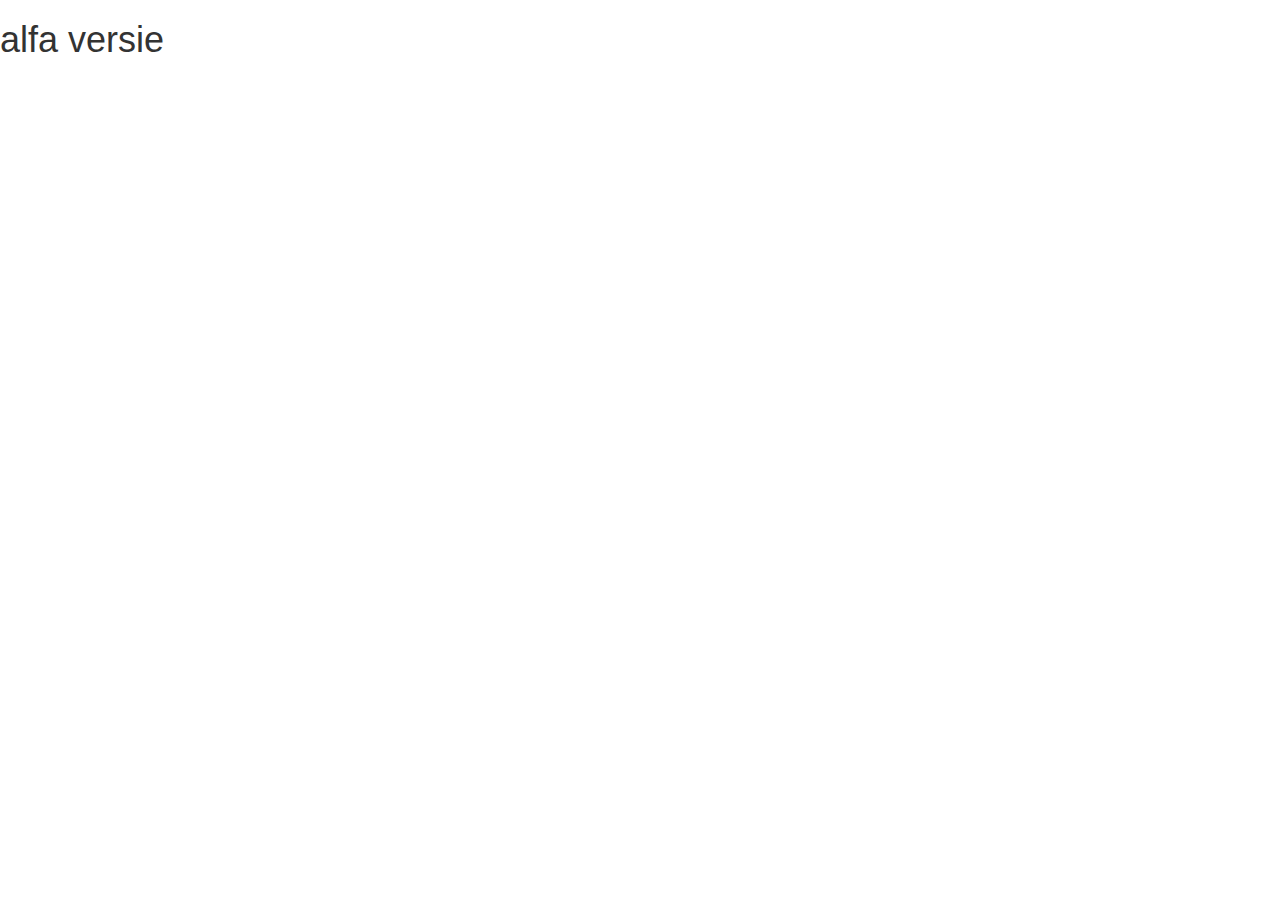
==== main.html @ 8a96f0f8 "eerste commit" ====
<!DOCTYPE html>
<html lang="en">
  <head>
    <meta charset="utf-8">
    <meta http-equiv="X-UA-Compatible" content="IE=edge">
    <meta name="viewport" content="width=device-width, initial-scale=1">
    <!-- The above 3 meta tags *must* come first in the head; any other head content must come *after* these tags -->
    <title>Rolas BV.</title>

    <!-- Bootstrap -->
    <link href="css/bootstrap.min.css" rel="stylesheet">

    <!-- HTML5 shim and Respond.js for IE8 support of HTML5 elements and media queries -->
    <!-- WARNING: Respond.js doesn't work if you view the page via file:// -->
    <!--[if lt IE 9]>
      <script src="https://oss.maxcdn.com/html5shiv/3.7.3/html5shiv.min.js"></script>
      <script src="https://oss.maxcdn.com/respond/1.4.2/respond.min.js"></script>
    <![endif]-->
  </head>
  <body>
    <h1>alfa versie</h1>

    <!-- jQuery (necessary for Bootstrap's JavaScript plugins) -->
    <script src="https://ajax.googleapis.com/ajax/libs/jquery/1.12.4/jquery.min.js"></script>
    <!-- Include all compiled plugins (below), or include individual files as needed -->
    <script src="js/bootstrap.min.js"></script>
  </body>
</html>
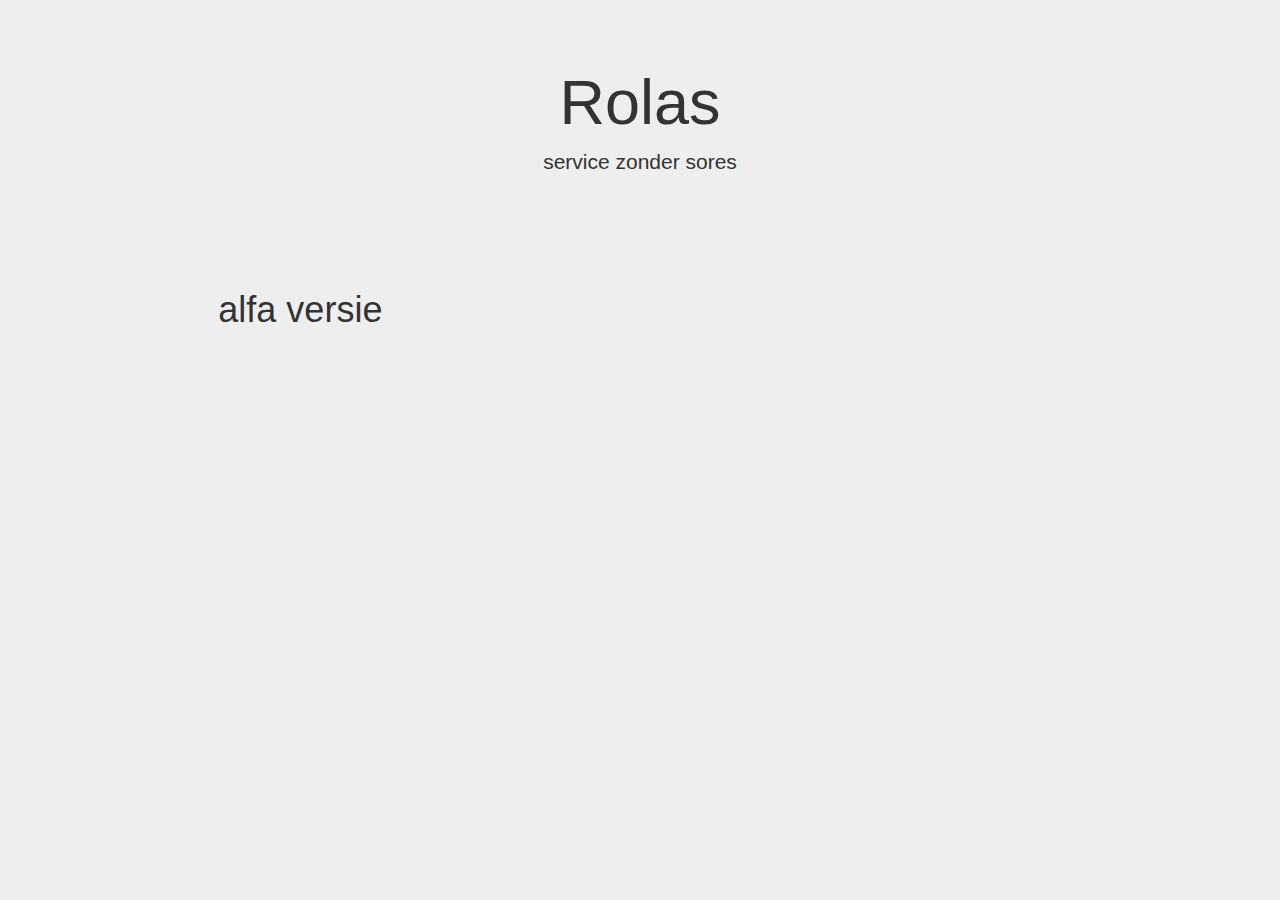
==== commit dcefe202: "layout en eerste opzet" ====
--- a/main.html
+++ b/main.html
@@ -9,6 +9,7 @@
 
     <!-- Bootstrap -->
     <link href="css/bootstrap.min.css" rel="stylesheet">
+    <link href="css/stylesheetTies.css" rel="stylesheet">
 
     <!-- HTML5 shim and Respond.js for IE8 support of HTML5 elements and media queries -->
     <!-- WARNING: Respond.js doesn't work if you view the page via file:// -->
@@ -18,8 +19,19 @@
     <![endif]-->
   </head>
   <body>
-    <h1>alfa versie</h1>
-
+    <div class="row">
+      <div class="col-md-12">
+        <div class="jumbotron RoMain">
+          <h1>Rolas</h1>
+          <p class="lead">service zonder sores</p>
+        </div>
+      </div>
+    </div>
+    <div class="row">
+      <div class="col-md-8 col-md-offset-2">
+        <h1>alfa versie</h1>
+      </div>
+    </div>
     <!-- jQuery (necessary for Bootstrap's JavaScript plugins) -->
     <script src="https://ajax.googleapis.com/ajax/libs/jquery/1.12.4/jquery.min.js"></script>
     <!-- Include all compiled plugins (below), or include individual files as needed -->
--- a/css/stylesheetTies.css
+++ b/css/stylesheetTies.css
@@ -0,0 +1,10 @@
+/*
+custom css van ties
+*/
+body {
+  background-color: rgb(238, 238, 238);
+}
+
+div.RoMain {
+  text-align: center;
+}
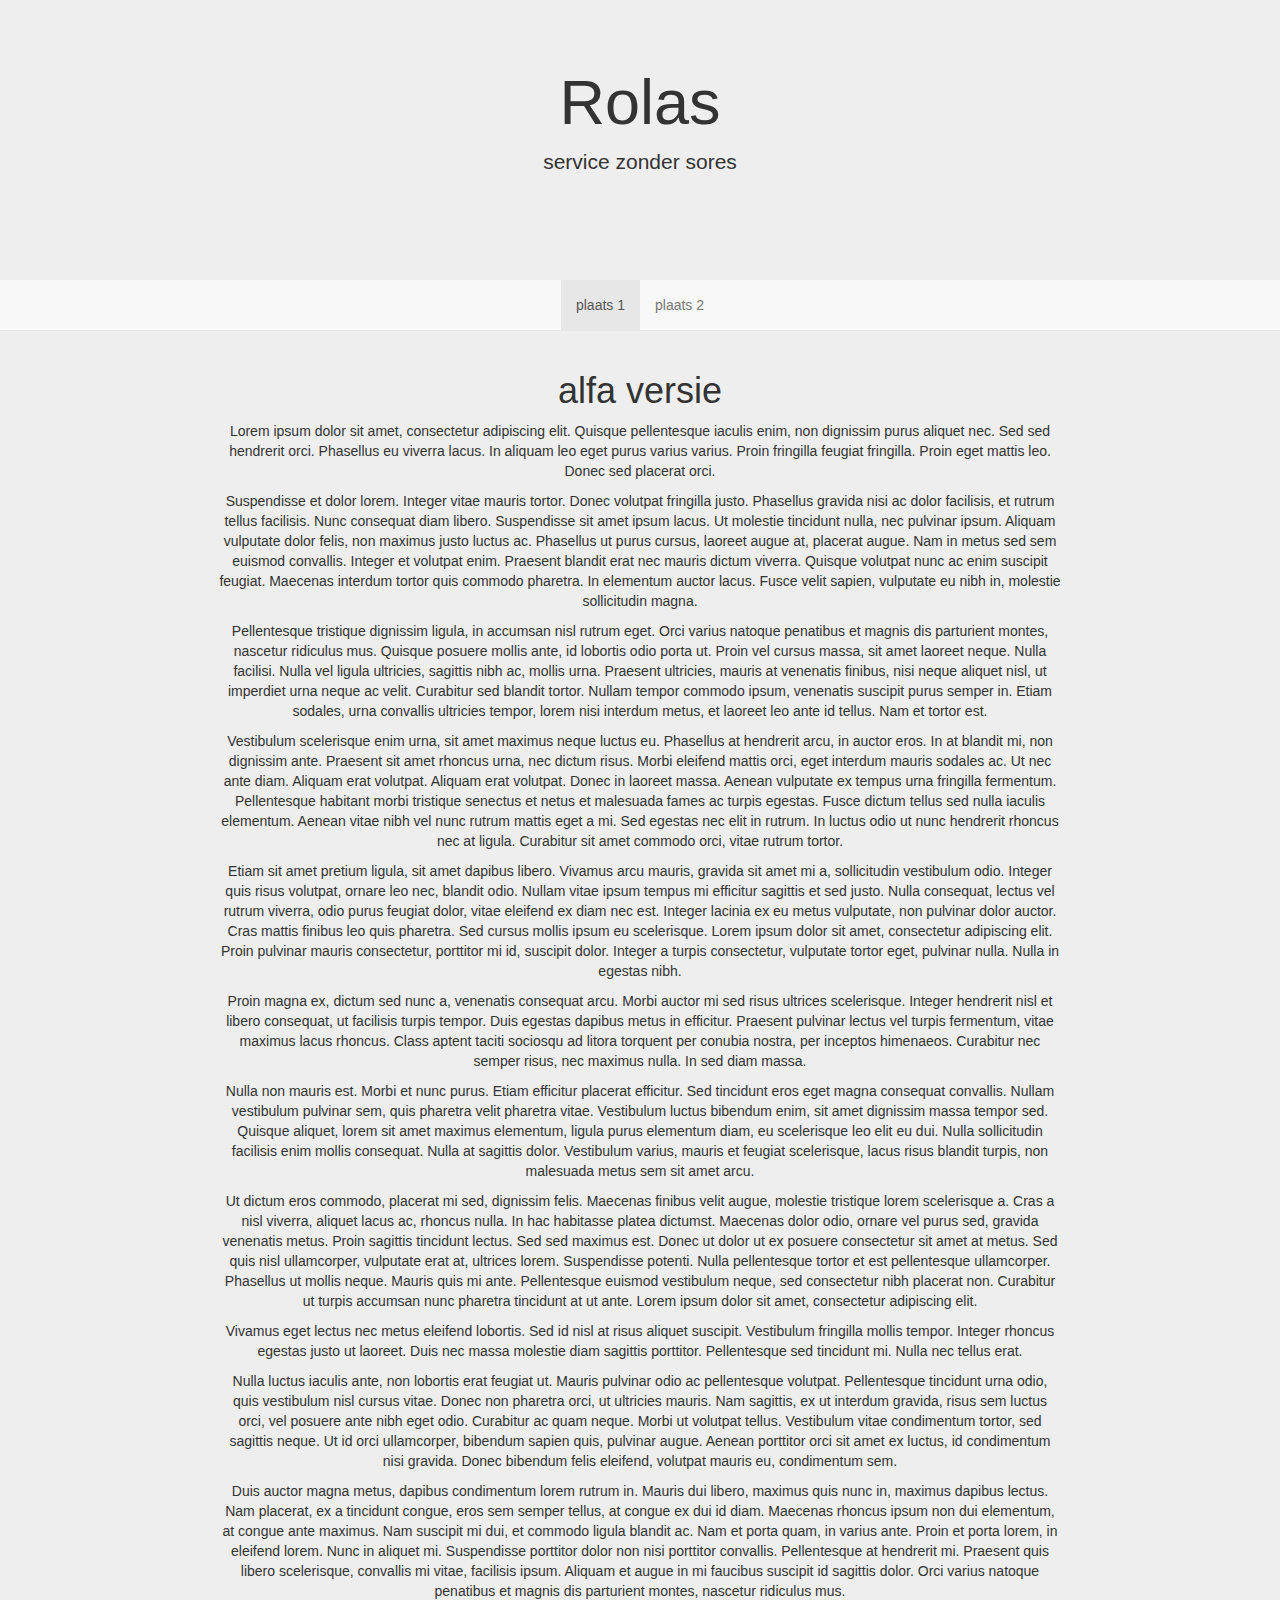
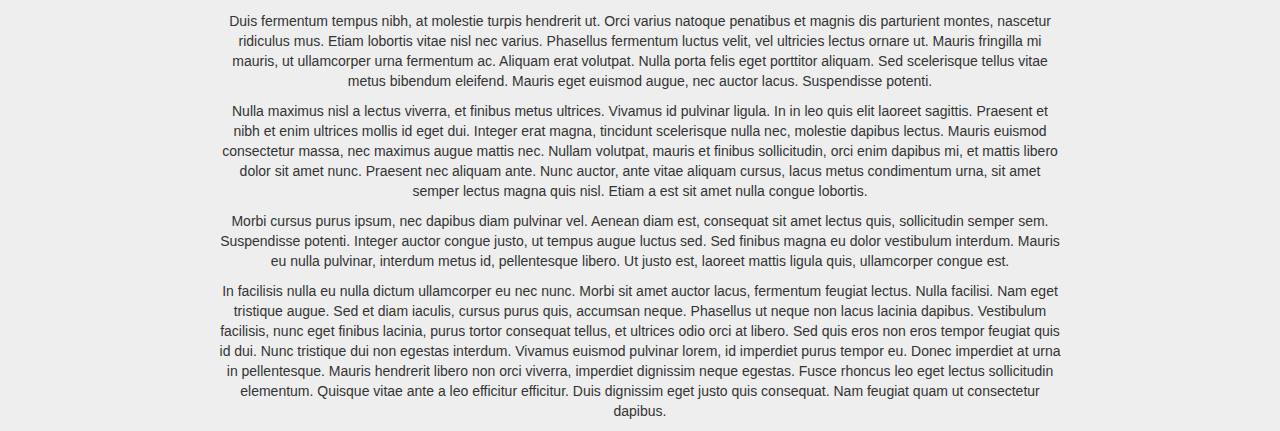
==== commit 8424a062: "scroll top fixed/static" ====
--- a/main.html
+++ b/main.html
@@ -19,22 +19,89 @@
     <![endif]-->
   </head>
   <body>
-    <div class="row">
-      <div class="col-md-12">
-        <div class="jumbotron RoMain">
-          <h1>Rolas</h1>
-          <p class="lead">service zonder sores</p>
+    <header class="masthead">
+      <div class="container">
+        <div class="row">
+          <div id="largeLogo" class="row">
+            <div class="col-md-12">
+              <div class="jumbotron RoMain">
+                <h1>Rolas</h1>
+                <p class="lead">service zonder sores</p>
+              </div>
+            </div>
+          </div>
         </div>
       </div>
+    </header>
+    <div id="nav">
+      <nav class="navbar navbar-default navbar-static-top">
+        <div class="container-fluid">
+          <!-- Collect the nav links, forms, and other content for toggling -->
+          <div class="collapse navbar-collapse">
+            <ul class="nav navbar-nav">
+              <li class="active"><a href="#">plaats 1 <span class="sr-only">(current)</span></a></li>
+              <li><a href="#">plaats 2</a></li>
+            </ul>
+          </div><!-- /.navbar-collapse -->
+        </div><!-- /.container-fluid -->
+      </nav>
     </div>
     <div class="row">
-      <div class="col-md-8 col-md-offset-2">
+      <div class="col-md-8 col-md-offset-2 mainText">
         <h1>alfa versie</h1>
+        <div id="lorem">
+          <p>
+          Lorem ipsum dolor sit amet, consectetur adipiscing elit. Quisque pellentesque iaculis enim, non dignissim purus aliquet nec. Sed sed hendrerit orci. Phasellus eu viverra lacus. In aliquam leo eget purus varius varius. Proin fringilla feugiat fringilla. Proin eget mattis leo. Donec sed placerat orci.
+          </p>
+          <p>
+          Suspendisse et dolor lorem. Integer vitae mauris tortor. Donec volutpat fringilla justo. Phasellus gravida nisi ac dolor facilisis, et rutrum tellus facilisis. Nunc consequat diam libero. Suspendisse sit amet ipsum lacus. Ut molestie tincidunt nulla, nec pulvinar ipsum. Aliquam vulputate dolor felis, non maximus justo luctus ac. Phasellus ut purus cursus, laoreet augue at, placerat augue. Nam in metus sed sem euismod convallis. Integer et volutpat enim. Praesent blandit erat nec mauris dictum viverra. Quisque volutpat nunc ac enim suscipit feugiat. Maecenas interdum tortor quis commodo pharetra. In elementum auctor lacus. Fusce velit sapien, vulputate eu nibh in, molestie sollicitudin magna.
+          </p>
+          <p>
+          Pellentesque tristique dignissim ligula, in accumsan nisl rutrum eget. Orci varius natoque penatibus et magnis dis parturient montes, nascetur ridiculus mus. Quisque posuere mollis ante, id lobortis odio porta ut. Proin vel cursus massa, sit amet laoreet neque. Nulla facilisi. Nulla vel ligula ultricies, sagittis nibh ac, mollis urna. Praesent ultricies, mauris at venenatis finibus, nisi neque aliquet nisl, ut imperdiet urna neque ac velit. Curabitur sed blandit tortor. Nullam tempor commodo ipsum, venenatis suscipit purus semper in. Etiam sodales, urna convallis ultricies tempor, lorem nisi interdum metus, et laoreet leo ante id tellus. Nam et tortor est.
+          </p>
+          <p>
+          Vestibulum scelerisque enim urna, sit amet maximus neque luctus eu. Phasellus at hendrerit arcu, in auctor eros. In at blandit mi, non dignissim ante. Praesent sit amet rhoncus urna, nec dictum risus. Morbi eleifend mattis orci, eget interdum mauris sodales ac. Ut nec ante diam. Aliquam erat volutpat. Aliquam erat volutpat. Donec in laoreet massa. Aenean vulputate ex tempus urna fringilla fermentum. Pellentesque habitant morbi tristique senectus et netus et malesuada fames ac turpis egestas. Fusce dictum tellus sed nulla iaculis elementum. Aenean vitae nibh vel nunc rutrum mattis eget a mi. Sed egestas nec elit in rutrum. In luctus odio ut nunc hendrerit rhoncus nec at ligula. Curabitur sit amet commodo orci, vitae rutrum tortor.
+          </p>
+          <p>
+          Etiam sit amet pretium ligula, sit amet dapibus libero. Vivamus arcu mauris, gravida sit amet mi a, sollicitudin vestibulum odio. Integer quis risus volutpat, ornare leo nec, blandit odio. Nullam vitae ipsum tempus mi efficitur sagittis et sed justo. Nulla consequat, lectus vel rutrum viverra, odio purus feugiat dolor, vitae eleifend ex diam nec est. Integer lacinia ex eu metus vulputate, non pulvinar dolor auctor. Cras mattis finibus leo quis pharetra. Sed cursus mollis ipsum eu scelerisque. Lorem ipsum dolor sit amet, consectetur adipiscing elit. Proin pulvinar mauris consectetur, porttitor mi id, suscipit dolor. Integer a turpis consectetur, vulputate tortor eget, pulvinar nulla. Nulla in egestas nibh.
+          </p>
+          <p>
+          Proin magna ex, dictum sed nunc a, venenatis consequat arcu. Morbi auctor mi sed risus ultrices scelerisque. Integer hendrerit nisl et libero consequat, ut facilisis turpis tempor. Duis egestas dapibus metus in efficitur. Praesent pulvinar lectus vel turpis fermentum, vitae maximus lacus rhoncus. Class aptent taciti sociosqu ad litora torquent per conubia nostra, per inceptos himenaeos. Curabitur nec semper risus, nec maximus nulla. In sed diam massa.
+          </p>
+          <p>
+          Nulla non mauris est. Morbi et nunc purus. Etiam efficitur placerat efficitur. Sed tincidunt eros eget magna consequat convallis. Nullam vestibulum pulvinar sem, quis pharetra velit pharetra vitae. Vestibulum luctus bibendum enim, sit amet dignissim massa tempor sed. Quisque aliquet, lorem sit amet maximus elementum, ligula purus elementum diam, eu scelerisque leo elit eu dui. Nulla sollicitudin facilisis enim mollis consequat. Nulla at sagittis dolor. Vestibulum varius, mauris et feugiat scelerisque, lacus risus blandit turpis, non malesuada metus sem sit amet arcu.
+          </p>
+          <p>
+          Ut dictum eros commodo, placerat mi sed, dignissim felis. Maecenas finibus velit augue, molestie tristique lorem scelerisque a. Cras a nisl viverra, aliquet lacus ac, rhoncus nulla. In hac habitasse platea dictumst. Maecenas dolor odio, ornare vel purus sed, gravida venenatis metus. Proin sagittis tincidunt lectus. Sed sed maximus est. Donec ut dolor ut ex posuere consectetur sit amet at metus. Sed quis nisl ullamcorper, vulputate erat at, ultrices lorem. Suspendisse potenti. Nulla pellentesque tortor et est pellentesque ullamcorper. Phasellus ut mollis neque. Mauris quis mi ante. Pellentesque euismod vestibulum neque, sed consectetur nibh placerat non. Curabitur ut turpis accumsan nunc pharetra tincidunt at ut ante. Lorem ipsum dolor sit amet, consectetur adipiscing elit.
+          </p>
+          <p>
+          Vivamus eget lectus nec metus eleifend lobortis. Sed id nisl at risus aliquet suscipit. Vestibulum fringilla mollis tempor. Integer rhoncus egestas justo ut laoreet. Duis nec massa molestie diam sagittis porttitor. Pellentesque sed tincidunt mi. Nulla nec tellus erat.
+          </p>
+          <p>
+          Nulla luctus iaculis ante, non lobortis erat feugiat ut. Mauris pulvinar odio ac pellentesque volutpat. Pellentesque tincidunt urna odio, quis vestibulum nisl cursus vitae. Donec non pharetra orci, ut ultricies mauris. Nam sagittis, ex ut interdum gravida, risus sem luctus orci, vel posuere ante nibh eget odio. Curabitur ac quam neque. Morbi ut volutpat tellus. Vestibulum vitae condimentum tortor, sed sagittis neque. Ut id orci ullamcorper, bibendum sapien quis, pulvinar augue. Aenean porttitor orci sit amet ex luctus, id condimentum nisi gravida. Donec bibendum felis eleifend, volutpat mauris eu, condimentum sem.
+          </p>
+          <p>
+          Duis auctor magna metus, dapibus condimentum lorem rutrum in. Mauris dui libero, maximus quis nunc in, maximus dapibus lectus. Nam placerat, ex a tincidunt congue, eros sem semper tellus, at congue ex dui id diam. Maecenas rhoncus ipsum non dui elementum, at congue ante maximus. Nam suscipit mi dui, et commodo ligula blandit ac. Nam et porta quam, in varius ante. Proin et porta lorem, in eleifend lorem. Nunc in aliquet mi. Suspendisse porttitor dolor non nisi porttitor convallis. Pellentesque at hendrerit mi. Praesent quis libero scelerisque, convallis mi vitae, facilisis ipsum. Aliquam et augue in mi faucibus suscipit id sagittis dolor. Orci varius natoque penatibus et magnis dis parturient montes, nascetur ridiculus mus.
+          </p>
+          <p>
+          Duis fermentum tempus nibh, at molestie turpis hendrerit ut. Orci varius natoque penatibus et magnis dis parturient montes, nascetur ridiculus mus. Etiam lobortis vitae nisl nec varius. Phasellus fermentum luctus velit, vel ultricies lectus ornare ut. Mauris fringilla mi mauris, ut ullamcorper urna fermentum ac. Aliquam erat volutpat. Nulla porta felis eget porttitor aliquam. Sed scelerisque tellus vitae metus bibendum eleifend. Mauris eget euismod augue, nec auctor lacus. Suspendisse potenti.
+          </p>
+          <p>
+          Nulla maximus nisl a lectus viverra, et finibus metus ultrices. Vivamus id pulvinar ligula. In in leo quis elit laoreet sagittis. Praesent et nibh et enim ultrices mollis id eget dui. Integer erat magna, tincidunt scelerisque nulla nec, molestie dapibus lectus. Mauris euismod consectetur massa, nec maximus augue mattis nec. Nullam volutpat, mauris et finibus sollicitudin, orci enim dapibus mi, et mattis libero dolor sit amet nunc. Praesent nec aliquam ante. Nunc auctor, ante vitae aliquam cursus, lacus metus condimentum urna, sit amet semper lectus magna quis nisl. Etiam a est sit amet nulla congue lobortis.
+          </p>
+          <p>
+          Morbi cursus purus ipsum, nec dapibus diam pulvinar vel. Aenean diam est, consequat sit amet lectus quis, sollicitudin semper sem. Suspendisse potenti. Integer auctor congue justo, ut tempus augue luctus sed. Sed finibus magna eu dolor vestibulum interdum. Mauris eu nulla pulvinar, interdum metus id, pellentesque libero. Ut justo est, laoreet mattis ligula quis, ullamcorper congue est.
+          </p>
+          <p>
+          In facilisis nulla eu nulla dictum ullamcorper eu nec nunc. Morbi sit amet auctor lacus, fermentum feugiat lectus. Nulla facilisi. Nam eget tristique augue. Sed et diam iaculis, cursus purus quis, accumsan neque. Phasellus ut neque non lacus lacinia dapibus. Vestibulum facilisis, nunc eget finibus lacinia, purus tortor consequat tellus, et ultrices odio orci at libero. Sed quis eros non eros tempor feugiat quis id dui. Nunc tristique dui non egestas interdum. Vivamus euismod pulvinar lorem, id imperdiet purus tempor eu. Donec imperdiet at urna in pellentesque. Mauris hendrerit libero non orci viverra, imperdiet dignissim neque egestas. Fusce rhoncus leo eget lectus sollicitudin elementum. Quisque vitae ante a leo efficitur efficitur. Duis dignissim eget justo quis consequat. Nam feugiat quam ut consectetur dapibus.
+          </p>
+        </div>
       </div>
     </div>
     <!-- jQuery (necessary for Bootstrap's JavaScript plugins) -->
     <script src="https://ajax.googleapis.com/ajax/libs/jquery/1.12.4/jquery.min.js"></script>
     <!-- Include all compiled plugins (below), or include individual files as needed -->
     <script src="js/bootstrap.min.js"></script>
+    <script src="js/codeties.js"></script>
   </body>
 </html>
--- a/css/stylesheetTies.css
+++ b/css/stylesheetTies.css
@@ -8,3 +8,33 @@
 div.RoMain {
   text-align: center;
 }
+
+.navbar .navbar-nav {
+  display: inline-block;
+  float: none;
+  vertical-align: top;
+}
+
+.navbar .navbar-collapse {
+  text-align: center;
+}
+
+.navbar-form input, .form-inline input {
+	width:auto;
+}
+
+header {
+	height:280px;
+    background-color:#eee;
+}
+
+#nav.affix {
+    position: fixed;
+    top: 0;
+    width: 100%;
+    z-index:10;
+}
+
+.mainText {
+  text-align: center;
+}
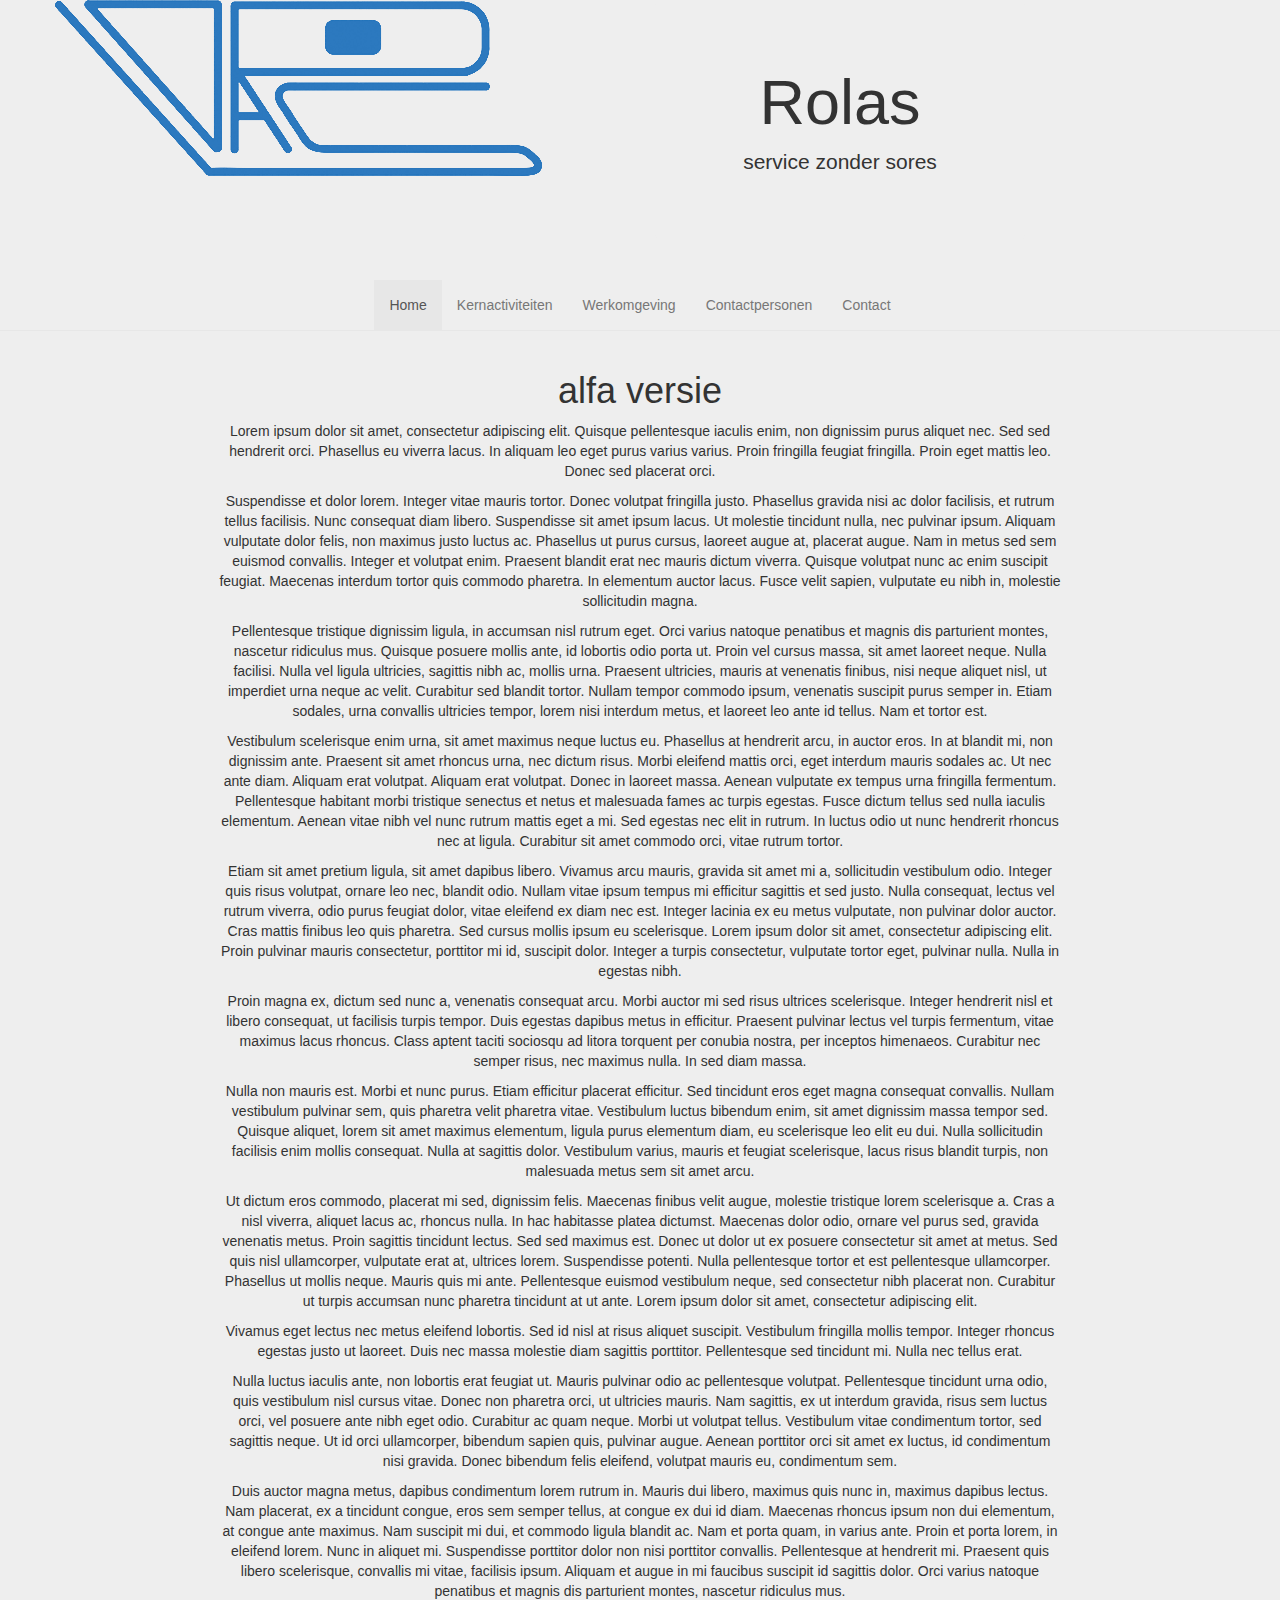
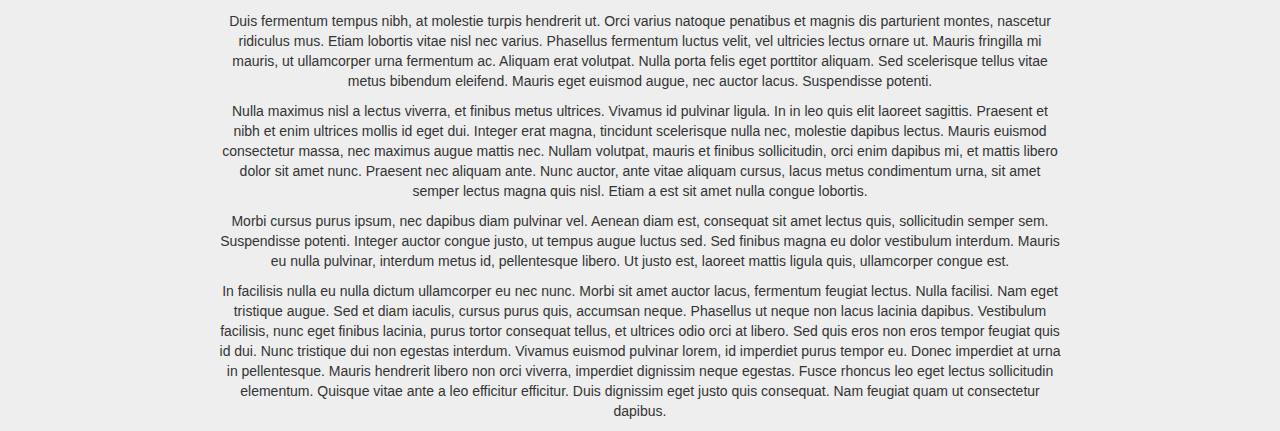
==== commit 9c812c7d: "layout" ====
--- a/main.html
+++ b/main.html
@@ -23,7 +23,10 @@
       <div class="container">
         <div class="row">
           <div id="largeLogo" class="row">
-            <div class="col-md-12">
+            <div class="col-md-6">
+              <img src="images/rolasLogo.png"></img>
+            </div>
+            <div class="col-md-4">
               <div class="jumbotron RoMain">
                 <h1>Rolas</h1>
                 <p class="lead">service zonder sores</p>
@@ -35,12 +38,15 @@
     </header>
     <div id="nav">
       <nav class="navbar navbar-default navbar-static-top">
-        <div class="container-fluid">
+        <div class="container-fluid navbar1">
           <!-- Collect the nav links, forms, and other content for toggling -->
           <div class="collapse navbar-collapse">
             <ul class="nav navbar-nav">
-              <li class="active"><a href="#">plaats 1 <span class="sr-only">(current)</span></a></li>
-              <li><a href="#">plaats 2</a></li>
+              <li class="active"><a href="#">Home<span class="sr-only">(current)</span></a></li>
+              <li><a href="#">Kernactiviteiten</a></li>
+              <li><a href="#">Werkomgeving</a></li>
+              <li><a href="#">Contactpersonen</a></li>
+              <li><a href="#">Contact</a></li>
             </ul>
           </div><!-- /.navbar-collapse -->
         </div><!-- /.container-fluid -->
--- a/css/stylesheetTies.css
+++ b/css/stylesheetTies.css
@@ -17,6 +17,10 @@
 
 .navbar .navbar-collapse {
   text-align: center;
+  background-color: #eee;
+  border-color: #eee;
+  padding-left: 0px;
+  padding-right: 0px;
 }
 
 .navbar-form input, .form-inline input {
@@ -38,3 +42,10 @@
 .mainText {
   text-align: center;
 }
+
+.navbar1 {
+  background-color: #eee;
+  border-color: #eee;
+  padding-left: 0px;
+  padding-right: 0px;
+}
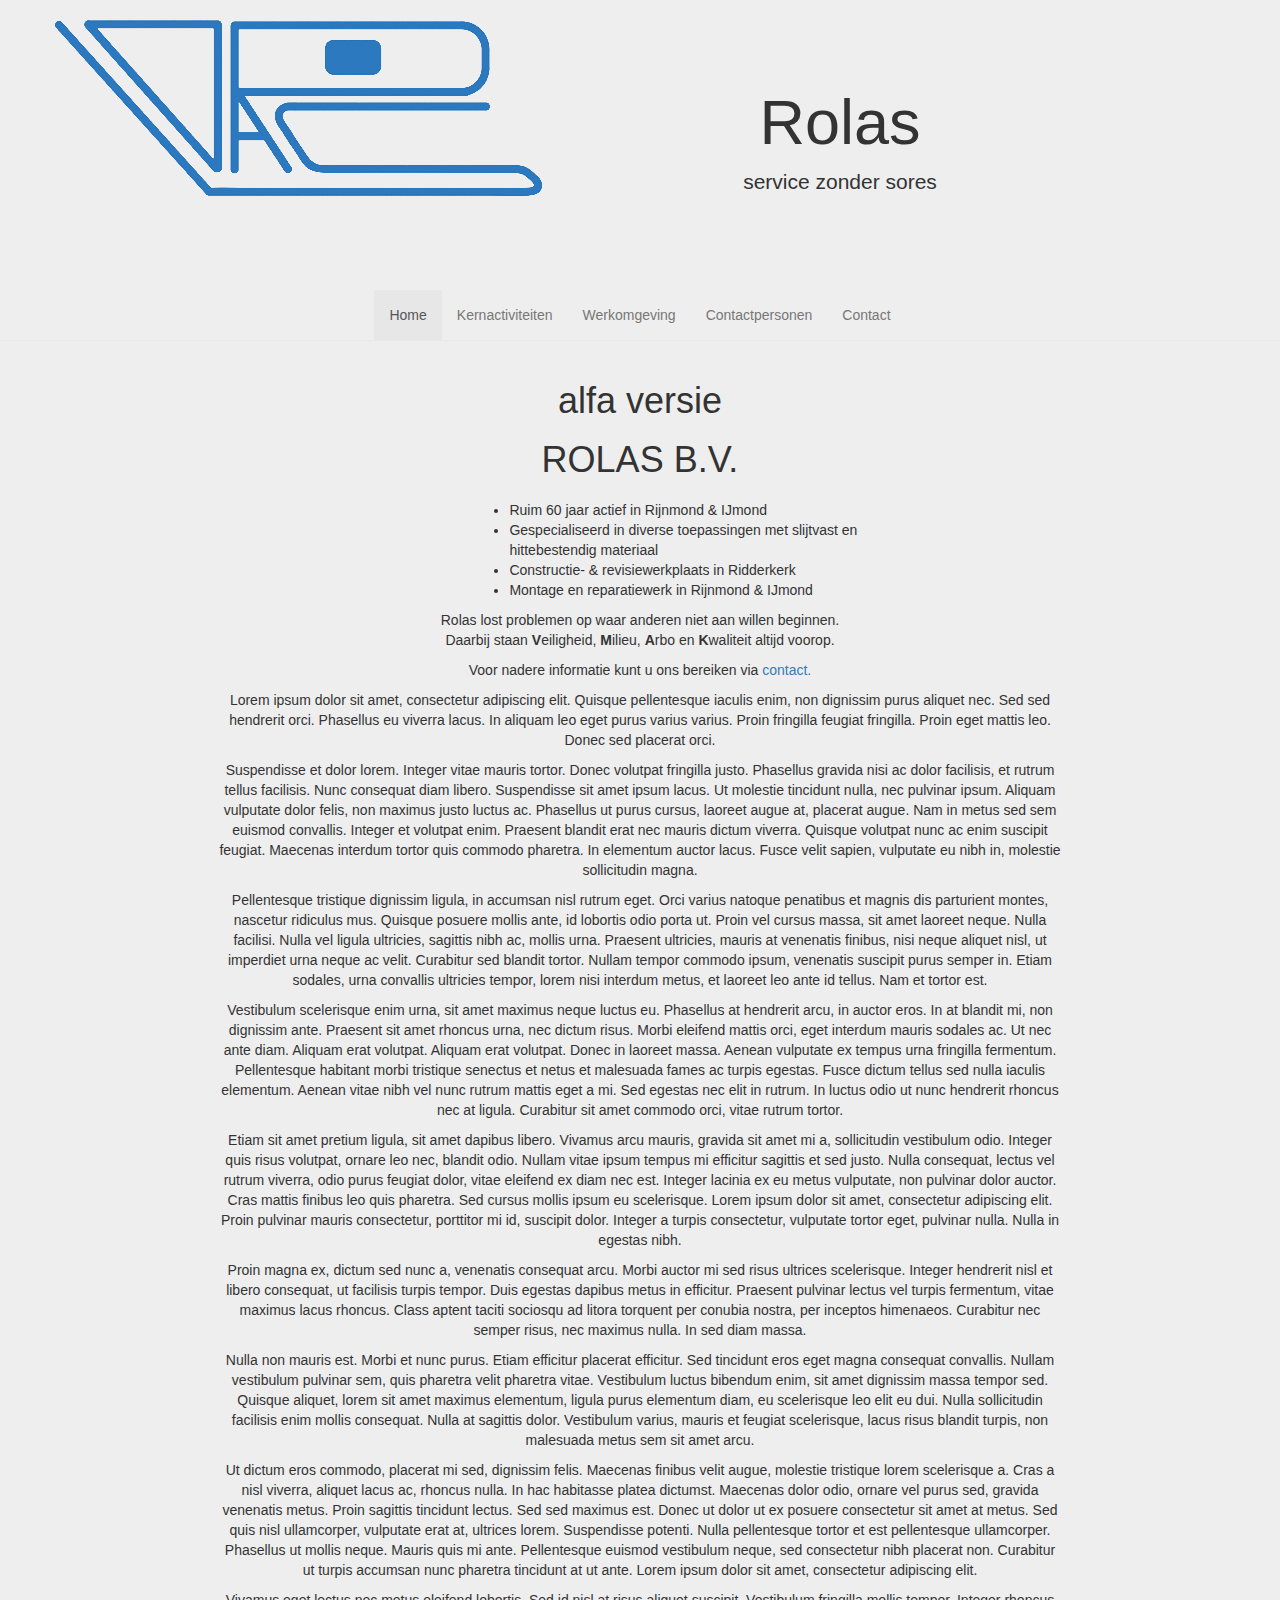
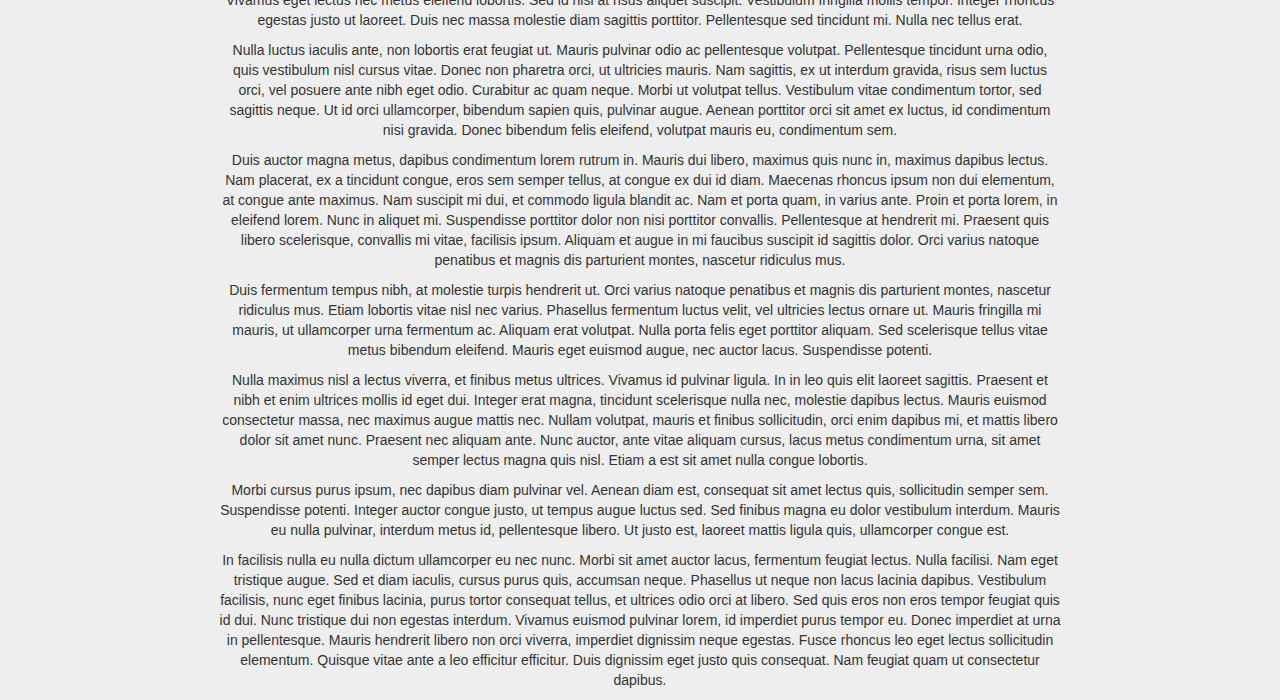
==== commit c2a714b7: "extra tekst en knoppen verkleuren" ====
--- a/main.html
+++ b/main.html
@@ -28,7 +28,7 @@
             </div>
             <div class="col-md-4">
               <div class="jumbotron RoMain">
-                <h1>Rolas</h1>
+                <h1 id="top">Rolas</h1>
                 <p class="lead">service zonder sores</p>
               </div>
             </div>
@@ -42,11 +42,11 @@
           <!-- Collect the nav links, forms, and other content for toggling -->
           <div class="collapse navbar-collapse">
             <ul class="nav navbar-nav">
-              <li class="active"><a href="#">Home<span class="sr-only">(current)</span></a></li>
-              <li><a href="#">Kernactiviteiten</a></li>
-              <li><a href="#">Werkomgeving</a></li>
-              <li><a href="#">Contactpersonen</a></li>
-              <li><a href="#">Contact</a></li>
+              <li id="home"class="active"><a href="#" onclick="homeActive()">Home<span class="sr-only">(current)</span></a></li>
+              <li id="kern"><a href="#kern" onclick="kernActive()">Kernactiviteiten</a></li>
+              <li id="werk"><a href="#werk" onclick="werkActive()">Werkomgeving</a></li>
+              <li id="contper"><a href="#contper" onclick="contperActive()">Contactpersonen</a></li>
+              <li id="contact"><a href="#contact" onclick="contactActive()">Contact</a></li>
             </ul>
           </div><!-- /.navbar-collapse -->
         </div><!-- /.container-fluid -->
@@ -55,6 +55,43 @@
     <div class="row">
       <div class="col-md-8 col-md-offset-2 mainText">
         <h1>alfa versie</h1>
+
+        <h1>
+          <span>ROLAS B.V.</span>
+        </h1>
+        <div class="row">
+        <div class="col-md-6 col-md-offset-4">
+        <p class="text-left">
+                <li class="text-left">
+                  Ruim 60 jaar actief in Rijnmond &amp; IJmond
+                </li>
+                <li class="text-left">
+                  Gespecialiseerd in diverse toepassingen met slijtvast en hittebestendig materiaal
+                </li>
+                <li class="text-left">
+                  Constructie- &amp; revisiewerkplaats in Ridderkerk
+                </li>
+                <li class="text-left">
+                  Montage en reparatiewerk in Rijnmond &amp; IJmond
+                </li>
+          </p>
+        </div>
+      </div>
+          <p>
+            <td>
+              Rolas lost problemen op waar anderen niet aan willen beginnen.
+              <br>
+              Daarbij staan <b>V</b>eiligheid, <b>M</b>ilieu, <b>A</b>rbo en <b>K</b>waliteit altijd voorop.
+            </td>
+          <tr>
+          </p>
+          <p>
+            <td>
+              Voor nadere informatie kunt u ons bereiken via
+              <A HREF="" >contact.</a></font>
+            </td>
+          </p>
+
         <div id="lorem">
           <p>
           Lorem ipsum dolor sit amet, consectetur adipiscing elit. Quisque pellentesque iaculis enim, non dignissim purus aliquet nec. Sed sed hendrerit orci. Phasellus eu viverra lacus. In aliquam leo eget purus varius varius. Proin fringilla feugiat fringilla. Proin eget mattis leo. Donec sed placerat orci.
--- a/css/stylesheetTies.css
+++ b/css/stylesheetTies.css
@@ -28,7 +28,7 @@
 }
 
 header {
-	height:280px;
+	height:240px;
     background-color:#eee;
 }
 
@@ -49,3 +49,11 @@
   padding-left: 0px;
   padding-right: 0px;
 }
+
+.masthead {
+  margin-top: 20px;
+}
+
+.text-left {
+  text-align: left;
+}
